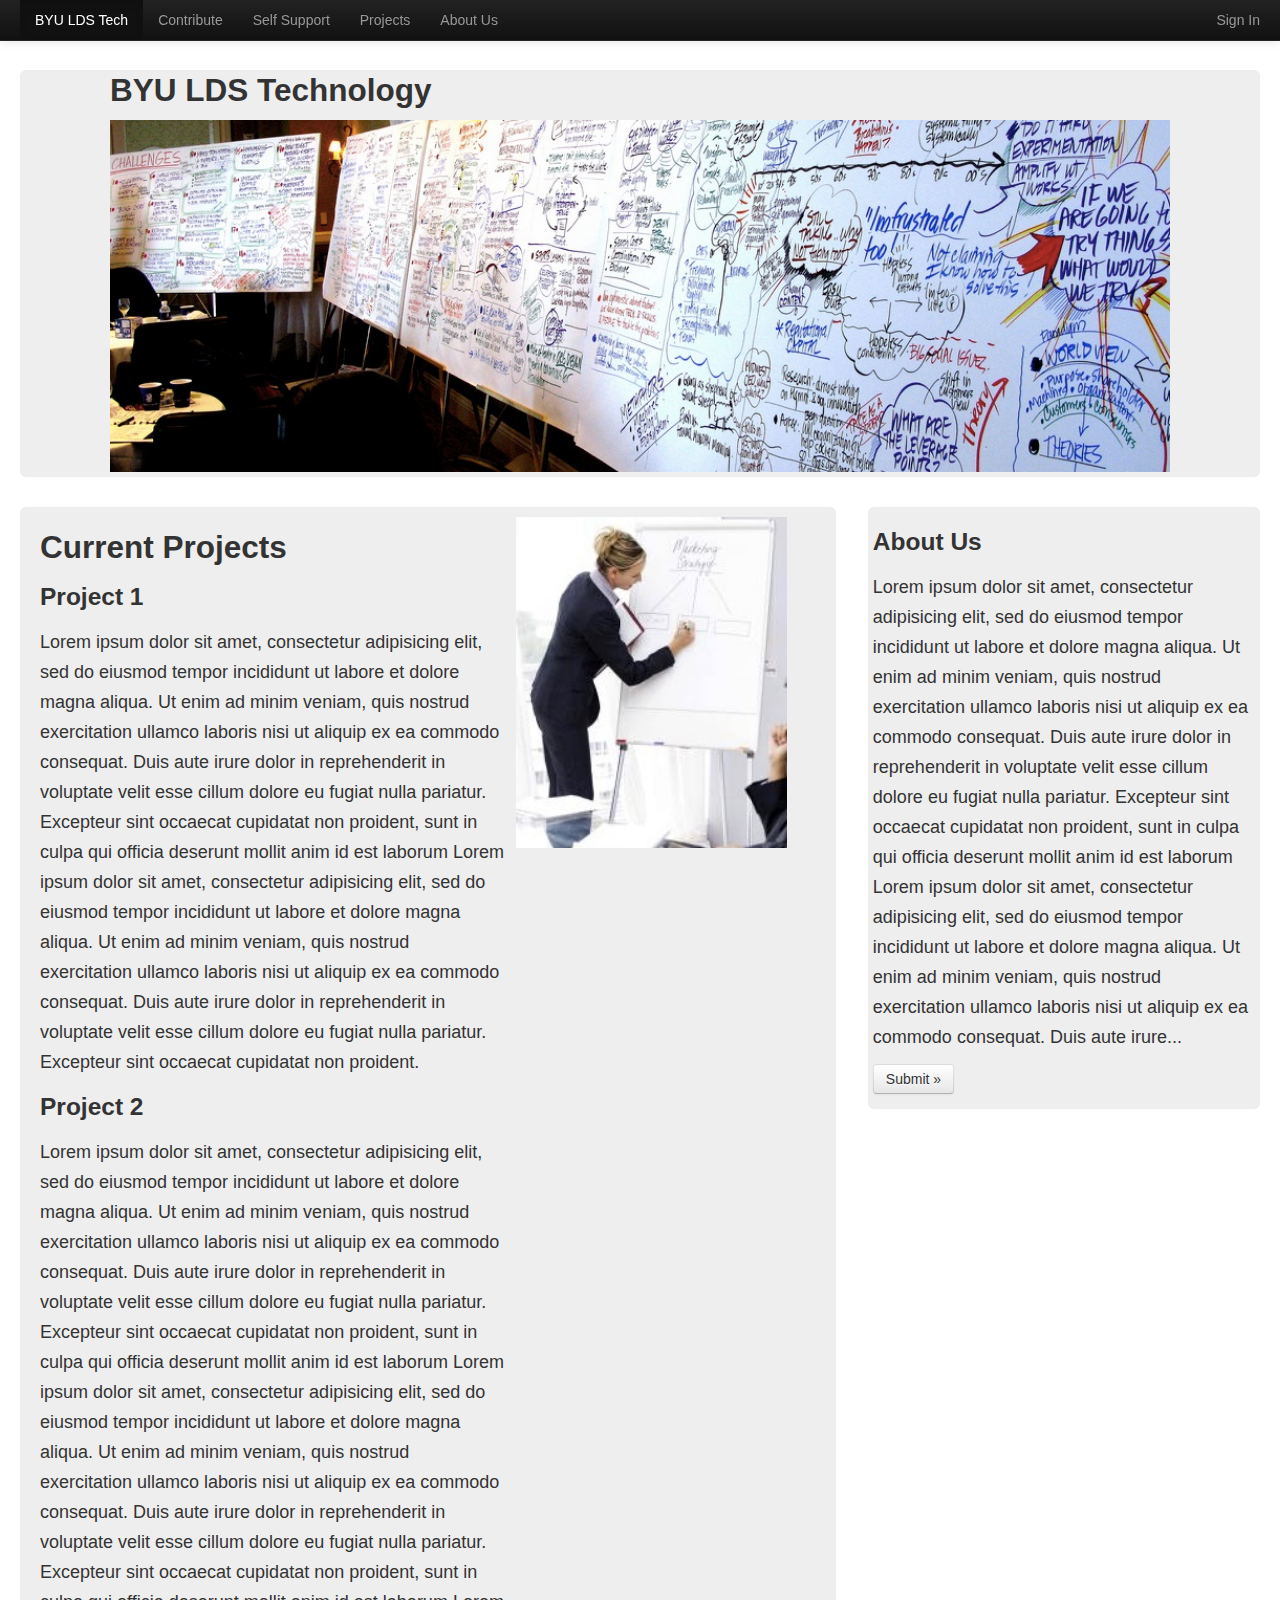
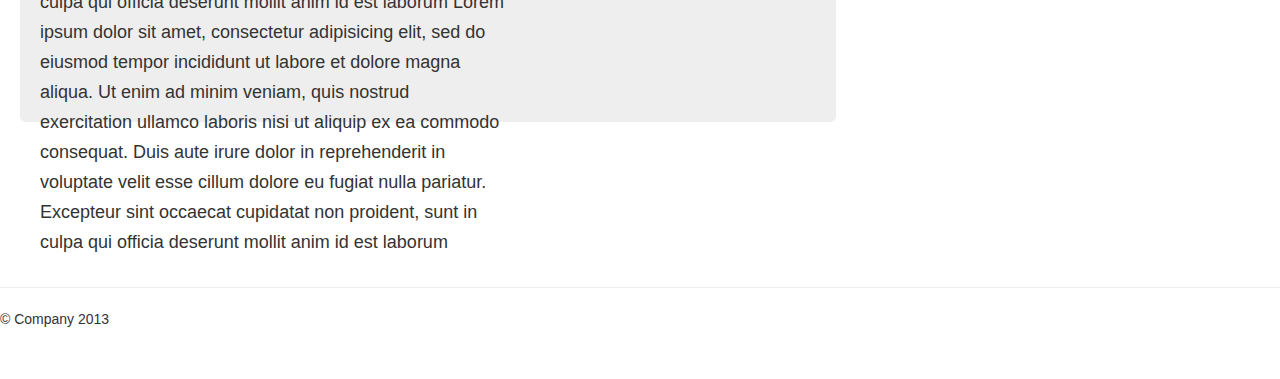
==== index.html @ f929dfc2 "added files" ====
<!DOCTYPE html>
<html lang="en">
  <head>
    <meta charset="utf-8">
    <title>LDS Tech</title>
    <meta name="viewport" content="width=device-width, initial-scale=1.0">
    <meta name="description" content="">
    <meta name="author" content="">

    <!-- Le styles -->
    <link href="css/bootstrap.css" rel="stylesheet">
    <style type="text/css">
      body {
        padding-top: 60px;
        padding-bottom: 40px;
      }
      .sidebar-nav {
        padding: 9px 0;
      }

      @media (max-width: 980px) {
        /* Enable use of floated navbar text */
        .navbar-text.pull-right {
          float: none;
          padding-left: 5px;
          padding-right: 5px;
        }
      }
    </style>
    <link href="css/bootstrap-responsive.css" rel="stylesheet">


    <!-- Fav and touch icons -->
    <link rel="apple-touch-icon-precomposed" sizes="144x144" href="ico/apple-touch-icon-144-precomposed.png">
    <link rel="apple-touch-icon-precomposed" sizes="114x114" href="ico/apple-touch-icon-114-precomposed.png">
      <link rel="apple-touch-icon-precomposed" sizes="72x72" href="ico/apple-touch-icon-72-precomposed.png">
                    <link rel="apple-touch-icon-precomposed" href="ico/apple-touch-icon-57-precomposed.png">
                                   <link rel="shortcut icon" href="ico/favicon.png">
  </head>

  <body>

    <div class="navbar navbar-inverse navbar-fixed-top">
      <div class="navbar-inner">
        <div class="container-fluid">
          <button type="button" class="btn btn-navbar" data-toggle="collapse" data-target=".nav-collapse">
            <span class="icon-bar"></span>
            <span class="icon-bar"></span>
            <span class="icon-bar"></span>
          </button>
<!--           <a class="brand" href="#">About Me</a>
 -->          <div class="nav-collapse collapse">

            <ul class="nav">
              <li  class="navlink active"><a id='general' href="#">BYU LDS Tech</a></li>
              <li  class="navlink"><a id="intersts" href="#about">Contribute</a></li>
              <li  class="navlink"><a  id="prof" href="#contact">Self Support</a></li>
              <li  class="navlink"><a  id="prof" href="#contact">Projects</a></li>
              <li  class="navlink"><a  id="prof" href="#contact">About Us</a></li>
            </ul>
            <p class="navbar-text pull-right">
             <a href="#" class="navbar-link">Sign In</a>
            </p>
          </div><!--/.nav-collapse -->
        </div>
      </div>
    </div>
    <div class="container-fluid">
      <div class="row-fluid">
        <div class="span12">
          <div class="hero-unit" style="padding: 0px 20px 5px 20px">
            <div style="padding-left: 70px; padding-right:70px">
              <h2>BYU LDS Technology</h2>
              <img src="img/banner.jpg" alt="some_text" width="100%" >
            </div>
            
          </div>
        </div>
      </div>
    </div>
    <div class="container-fluid">
      <div class="row-fluid">
        <div class="span8">
          <div class="my-hero-unit" style="padding: 10px 20px 5px 20px; height: 1200px">
            <span style="float:left; width:60%">
            <h2>Current Projects</h2>
            <h3>Project 1 </h3>
            <p>Lorem ipsum dolor sit amet, consectetur adipisicing elit, sed do eiusmod tempor incididunt ut labore et dolore magna aliqua. Ut enim ad minim veniam, quis nostrud exercitation ullamco laboris nisi ut aliquip ex ea commodo consequat. Duis aute irure dolor in reprehenderit in voluptate velit esse cillum dolore eu fugiat nulla pariatur. Excepteur sint occaecat cupidatat non proident, sunt in culpa qui officia deserunt mollit anim id est laborum Lorem ipsum dolor sit amet, consectetur adipisicing elit, sed do eiusmod tempor incididunt ut labore et dolore magna aliqua. Ut enim ad minim veniam, quis nostrud exercitation ullamco laboris nisi ut aliquip ex ea commodo consequat. Duis aute irure dolor in reprehenderit in voluptate velit esse cillum dolore eu fugiat nulla pariatur. Excepteur sint occaecat cupidatat non proident.</p>
            <h3>Project 2 </h3>
            <p>Lorem ipsum dolor sit amet, consectetur adipisicing elit, sed do eiusmod tempor incididunt ut labore et dolore magna aliqua. Ut enim ad minim veniam, quis nostrud exercitation ullamco laboris nisi ut aliquip ex ea commodo consequat. Duis aute irure dolor in reprehenderit in voluptate velit esse cillum dolore eu fugiat nulla pariatur. Excepteur sint occaecat cupidatat non proident, sunt in culpa qui officia deserunt mollit anim id est laborum Lorem ipsum dolor sit amet, consectetur adipisicing elit, sed do eiusmod tempor incididunt ut labore et dolore magna aliqua. Ut enim ad minim veniam, quis nostrud exercitation ullamco laboris nisi ut aliquip ex ea commodo consequat. Duis aute irure dolor in reprehenderit in voluptate velit esse cillum dolore eu fugiat nulla pariatur. Excepteur sint occaecat cupidatat non proident, sunt in culpa qui officia deserunt mollit anim id est laborum Lorem ipsum dolor sit amet, consectetur adipisicing elit, sed do eiusmod tempor incididunt ut labore et dolore magna aliqua. Ut enim ad minim veniam, quis nostrud exercitation ullamco laboris nisi ut aliquip ex ea commodo consequat. Duis aute irure dolor in reprehenderit in voluptate velit esse cillum dolore eu fugiat nulla pariatur. Excepteur sint occaecat cupidatat non proident, sunt in culpa qui officia deserunt mollit anim id est laborum</p>      
            </span>
            <span style="float:left; width:35%; padding-left: 10px">
                <img src="img/project.jpg" alt="some_text" width="100%" >
            </span>
            
        </div>

          
          </div><!--/row-->
        <div class="span4">
          <div class="my-hero-unit">
            <h3>About Us</h3>
             <p>Lorem ipsum dolor sit amet, consectetur adipisicing elit, sed do eiusmod tempor incididunt ut labore et dolore magna aliqua. Ut enim ad minim veniam, quis nostrud exercitation ullamco laboris nisi ut aliquip ex ea commodo consequat. Duis aute irure dolor in reprehenderit in voluptate velit esse cillum dolore eu fugiat nulla pariatur. Excepteur sint occaecat cupidatat non proident, sunt in culpa qui officia deserunt mollit anim id est laborum Lorem ipsum dolor sit amet, consectetur adipisicing elit, sed do eiusmod tempor incididunt ut labore et dolore magna aliqua. Ut enim ad minim veniam, quis nostrud exercitation ullamco laboris nisi ut aliquip ex ea commodo consequat. Duis aute irure...</p>  
            
            <p><a class="btn" href="#">Submit &raquo;</a></p>

          </div>
        </div>                          
        </div><!--/span-->

      </div><!--/row-->

      <hr>

      <footer>
        <p>&copy; Company 2013</p>
      </footer>

    </div><!--/.fluid-container-->
    <!-- Load the jquery  -->
    <script src="js/jquery.js"></script>
    <!-- This is my jquery -->
    <script LANGUAGE="JavaScript">
      $(function() {
        $(".navlink").click (function(e){
             $(".navlink").removeClass('active');
             $(this).addClass('active');
               $(".hero-unit").slideToggle();
                $(".hero-unit").innerHTML = "";
               $(".hero-unit").slideToggle();

        });
    
      });
    </script>



  </body>
</html>
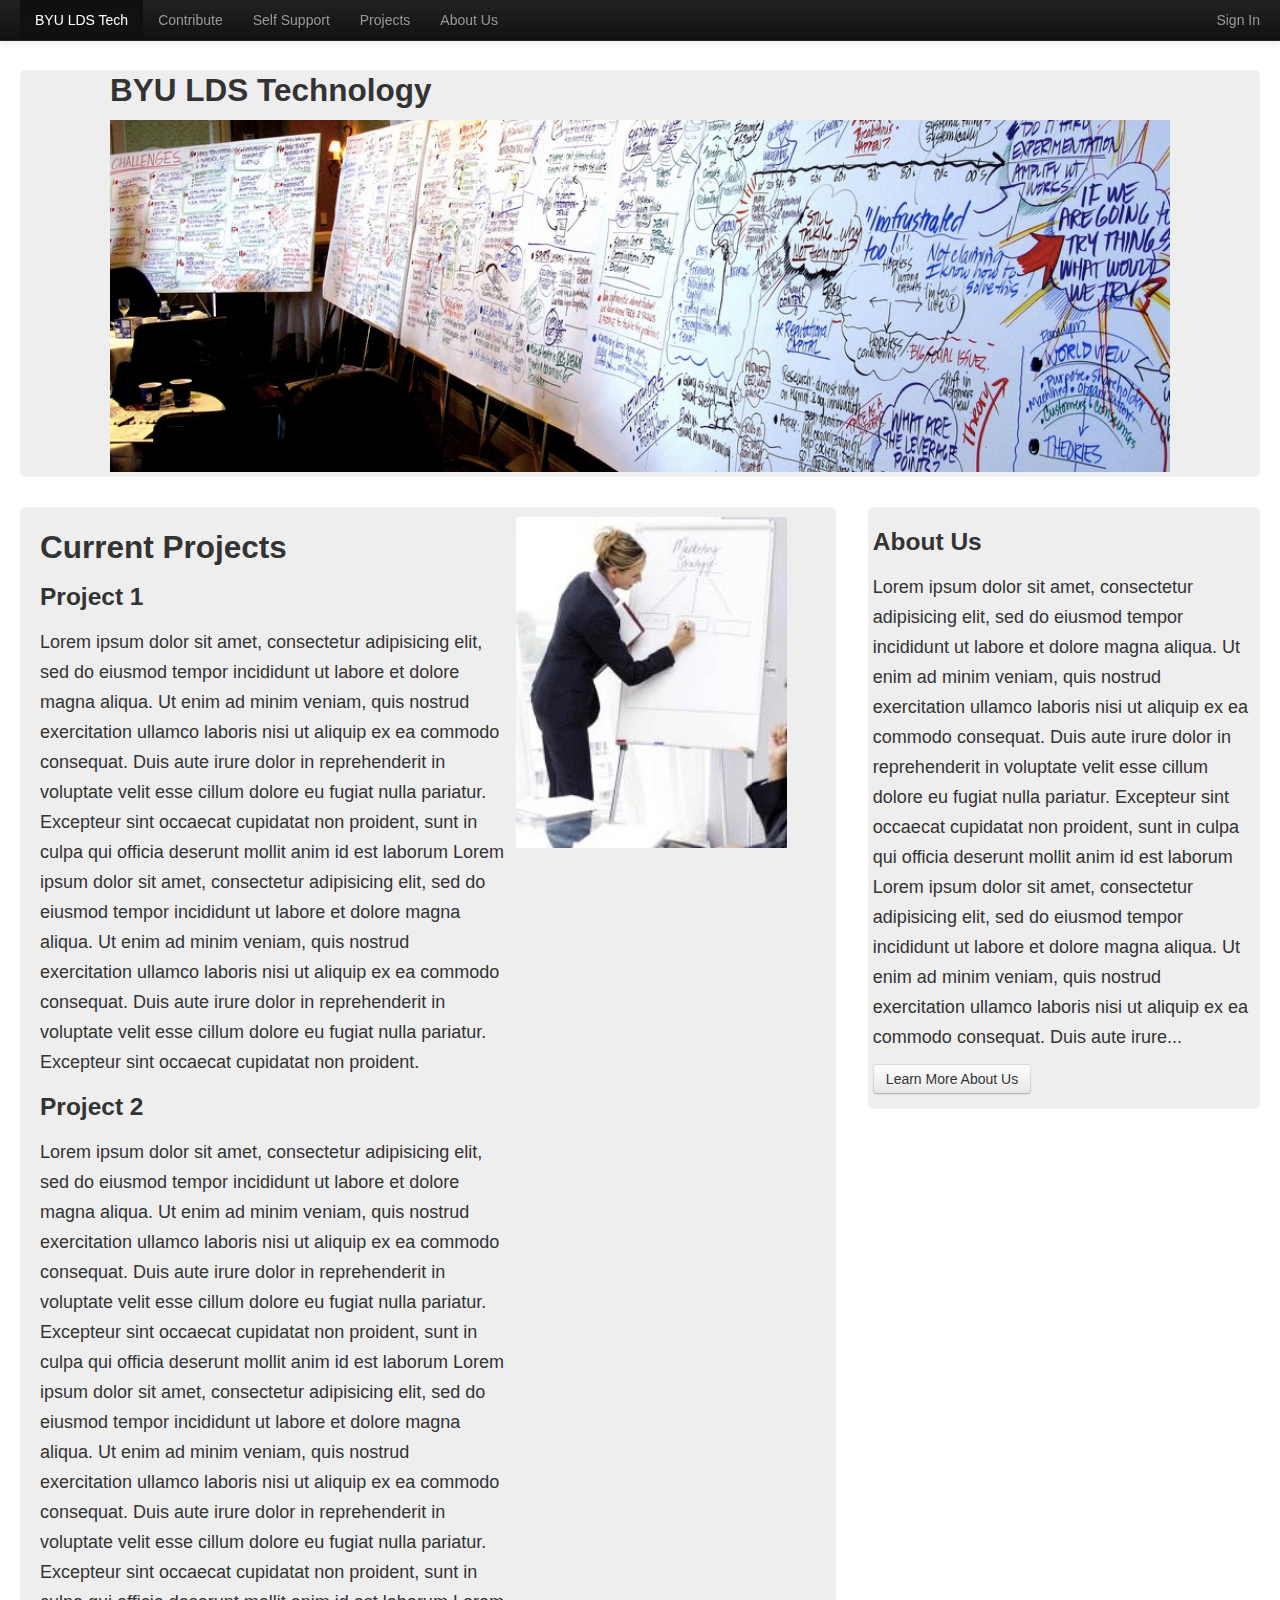
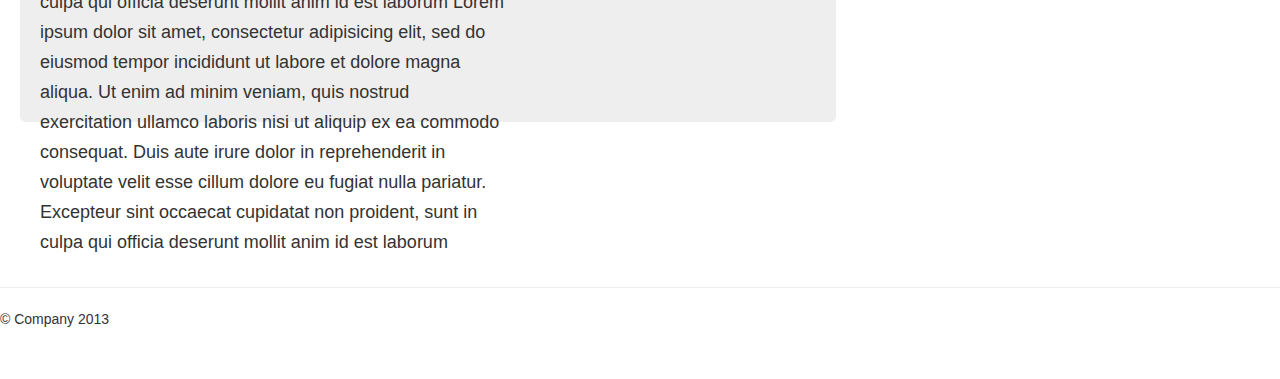
==== commit 7b3d5d88: "added sign in and registration stuff" ====
--- a/index.html
+++ b/index.html
@@ -40,7 +40,6 @@
   </head>
 
   <body>
-
     <div class="navbar navbar-inverse navbar-fixed-top">
       <div class="navbar-inner">
         <div class="container-fluid">
@@ -57,15 +56,39 @@
               <li  class="navlink"><a id="intersts" href="#about">Contribute</a></li>
               <li  class="navlink"><a  id="prof" href="#contact">Self Support</a></li>
               <li  class="navlink"><a  id="prof" href="#contact">Projects</a></li>
-              <li  class="navlink"><a  id="prof" href="#contact">About Us</a></li>
+              <li  class="navlink"><a  id="prof" href="/contact.html">About Us</a></li>
             </ul>
             <p class="navbar-text pull-right">
-             <a href="#" class="navbar-link">Sign In</a>
+            <!-- Button to trigger modal -->
+            <a href="#myModal" role="button" class="navbar-link" data-toggle="modal">Sign In</a>
             </p>
           </div><!--/.nav-collapse -->
         </div>
       </div>
     </div>
+ <!-- Modal -->
+            <div id="myModal" class="modal hide fade" tabindex="-1" role="dialog" aria-labelledby="myModalLabel" aria-hidden="true">
+              <div class="modal-header">
+                <button type="button" class="close" data-dismiss="modal" aria-hidden="true">×</button>
+                <h3 id="myModalLabel">Sign In</h3>
+              </div>
+              <form title="register_form" method="POST" action="">
+                <div class="modal-body">
+                  <div style="text-align:center">
+                    UserName<br><input type="text" name="user"></input><br>
+                    Password<br><input type="PASSWORD" name="pass"></input><br>
+                  </div>
+                  <div>
+                  </div>
+                </div>
+                <div class="modal-footer">
+                  <a href="/register.html"> Register</a>                  
+                  <button class="btn" data-dismiss="modal" aria-hidden="true">Close</button>
+                  <button class="btn btn-primary">Submit</button>
+                </div>
+              </form>
+            </div>
+
     <div class="container-fluid">
       <div class="row-fluid">
         <div class="span12">
@@ -103,7 +126,7 @@
             <h3>About Us</h3>
              <p>Lorem ipsum dolor sit amet, consectetur adipisicing elit, sed do eiusmod tempor incididunt ut labore et dolore magna aliqua. Ut enim ad minim veniam, quis nostrud exercitation ullamco laboris nisi ut aliquip ex ea commodo consequat. Duis aute irure dolor in reprehenderit in voluptate velit esse cillum dolore eu fugiat nulla pariatur. Excepteur sint occaecat cupidatat non proident, sunt in culpa qui officia deserunt mollit anim id est laborum Lorem ipsum dolor sit amet, consectetur adipisicing elit, sed do eiusmod tempor incididunt ut labore et dolore magna aliqua. Ut enim ad minim veniam, quis nostrud exercitation ullamco laboris nisi ut aliquip ex ea commodo consequat. Duis aute irure...</p>  
             
-            <p><a class="btn" href="#">Submit &raquo;</a></p>
+            <p><a class="btn" href="#">Learn More About Us</a></p>
 
           </div>
         </div>                          
@@ -120,6 +143,8 @@
     </div><!--/.fluid-container-->
     <!-- Load the jquery  -->
     <script src="js/jquery.js"></script>
+    <script src="js/bootstrap.min.js"></script>
+
     <!-- This is my jquery -->
     <script LANGUAGE="JavaScript">
       $(function() {
